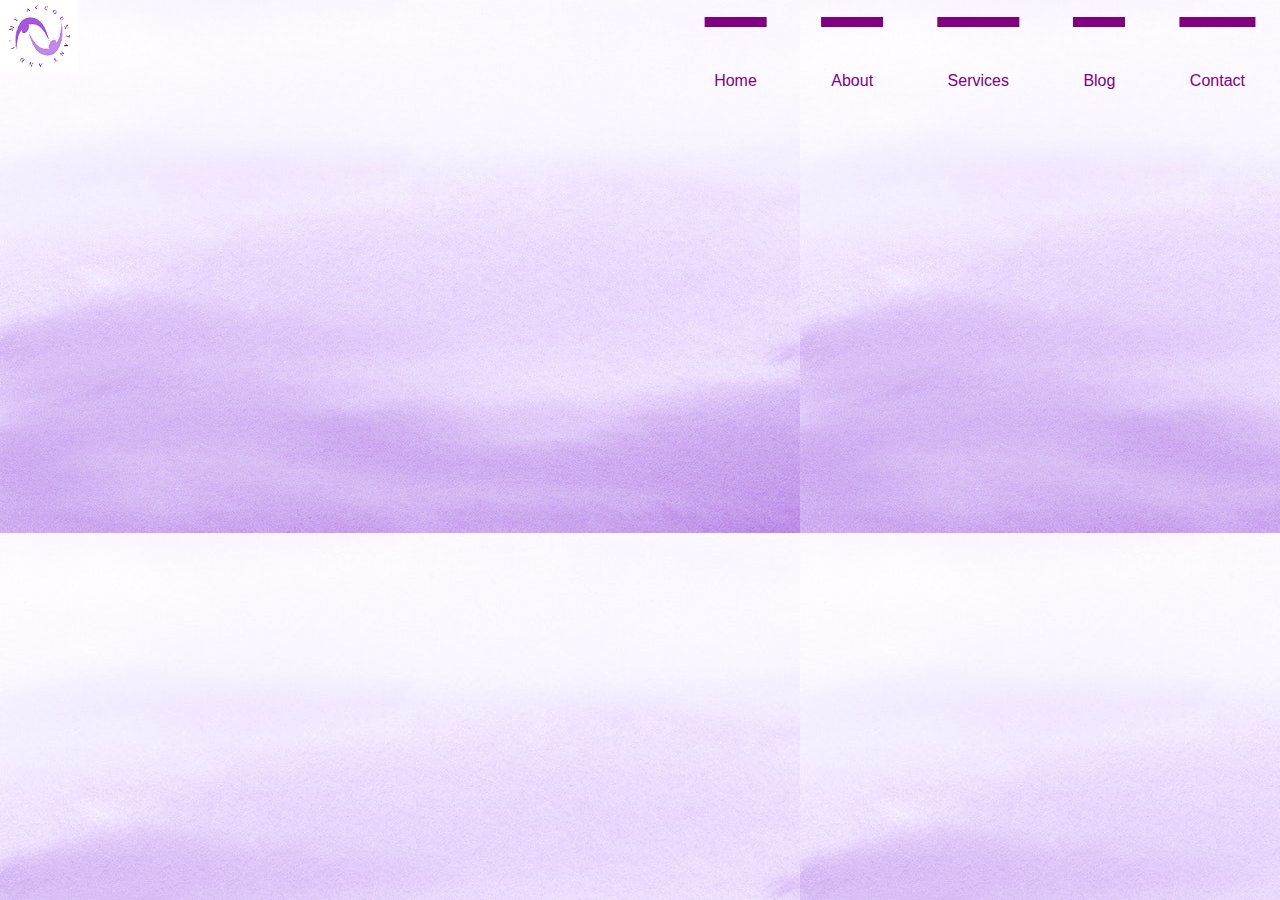
==== blog.html @ a0348572 "Add files via upload" ====
<html>
<head>
<title>My accountant and I</title>
<body background="pep.jpg" link="#000">
<link rel="stylesheet" href="style.css">
<link href="https://fonts.googleapis.com/css?family=Dosis&display=swap" rel="stylesheet">
</head>
<body>
<div class="hero">
<img src="maicc.png" alt="myaccandi">
<ul>
	<li><a href="myaccountantandi.html">Home</a></li>
	<li><a href="about.html">About</a></li>
	<li><a href="services.html">Services</a></li>
	<li><a href="blog.html">Blog</a></li>
	<li><a href="contact.html">Contact</a></li>
	</ul>
</div>
</div>
</body>
</html>
---- style.css ----
*{
	margin: 0;
    padding: 0;
    font-family: 'Roboto', sans-serif;
    color: #800080;
}
.hero{
	width: 100%;
	margin: auto;
}
.navbar{
	margin: 50px auto;
	display: flex;
	align-items: center;
}
ul{
	flex: 1;
	text-align: right;
}
ul li{
	display: inline-block;
	list-style: none;
	margin: 0 25px;
}
ul li a{
	text-decoration: none;
	color: #8  00;
	Padding: 0 10px;
	position: relative;
}
ul li a::after{
	content:  '';
	width: 100%;
	height: 10px;
	background: #800080;
	position: absolute;
	left: 50%;
	transform: translateX(-50%);
	top: -55px;
	transition: 0.5s;
}
ul li a:hover::after{
	width: 100%;
}
.navbar-icons img{
	height: 25px;
	margin-right:  40px;
	cursor: pointer;
}
.navbar-icon{
	margin-left: 40px;
}
.banner{
	display: inline;
	margin-top: 100px;
}
.banner1{
	display: inline;
	margin-top: 80px;
}
.banner2{
	display: inline;
	margin-top: 30px;
}
.contact{
	text-align: centre;
	margin-top: 80px;
}
.banner0{
	margin-top: 30px;
	opacity: 80%;
	max-width: 50%;
	right: 6px;
	height: auto;
}
.left-column,.right-column{
	flex basis: 50%;
}
.right-column img{
	width: 100%;
}
.end{
	text-align: right;
}
.search-box{
	width: 75%;
	display: flex;
	padding-bottom: 3px;
	border-bottom:  1px solid #ddd;
	margin: 10px 0 30px;
}
.search-box img{
	height: 25px;
	width:  25px;
	cusor: pointer;
}
.search-box input{
	width: 100%;
	margin-left: 15px;
	font-size: 17px;
	border: 0;
	outline: none;
}
.services{
	width: 35%;
	margin: auto;
	margin-top: 50;

}
.us{
	width: 35%;
	margin: auto;
	margin-top: 50;

}
.body1{
	text-align: center;
}
.form{
	margin-top:  50px;
	transition:  all 4s ease-in-out;
}
.form-control{
	width: 600px;
	background: transparent;
	border: none;
	outline: none;
	border-bottom: 1px solid gray;
	font-size: 18px;
	color:  #800080;
	margin-bottom: 16px;
}
input
{
	height:  45px;
}
form .submit{
	background: #800080;
	border-color:  transparent;
	color: #fff;
	font-size: 20px;
	font-weight: bold;
	letter-spacing: 2px;
	height: 50px;
	margin-top: 20px;
}
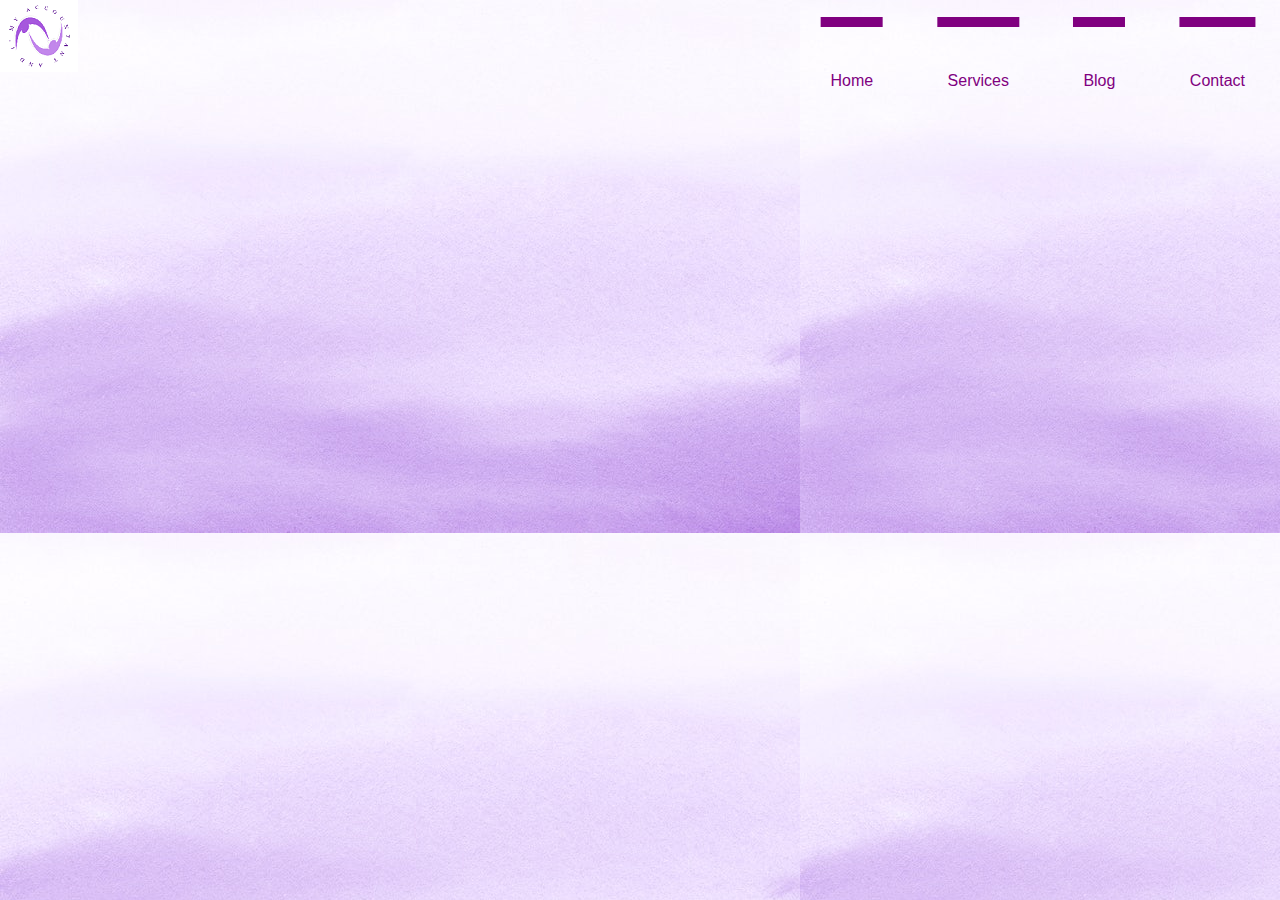
==== commit 7d1205f0: "Add files via upload" ====
--- a/blog.html
+++ b/blog.html
@@ -9,8 +9,7 @@
 <div class="hero">
 <img src="maicc.png" alt="myaccandi">
 <ul>
-	<li><a href="myaccountantandi.html">Home</a></li>
-	<li><a href="about.html">About</a></li>
+	<li><a href="index.html">Home</a></li>
 	<li><a href="services.html">Services</a></li>
 	<li><a href="blog.html">Blog</a></li>
 	<li><a href="contact.html">Contact</a></li>
